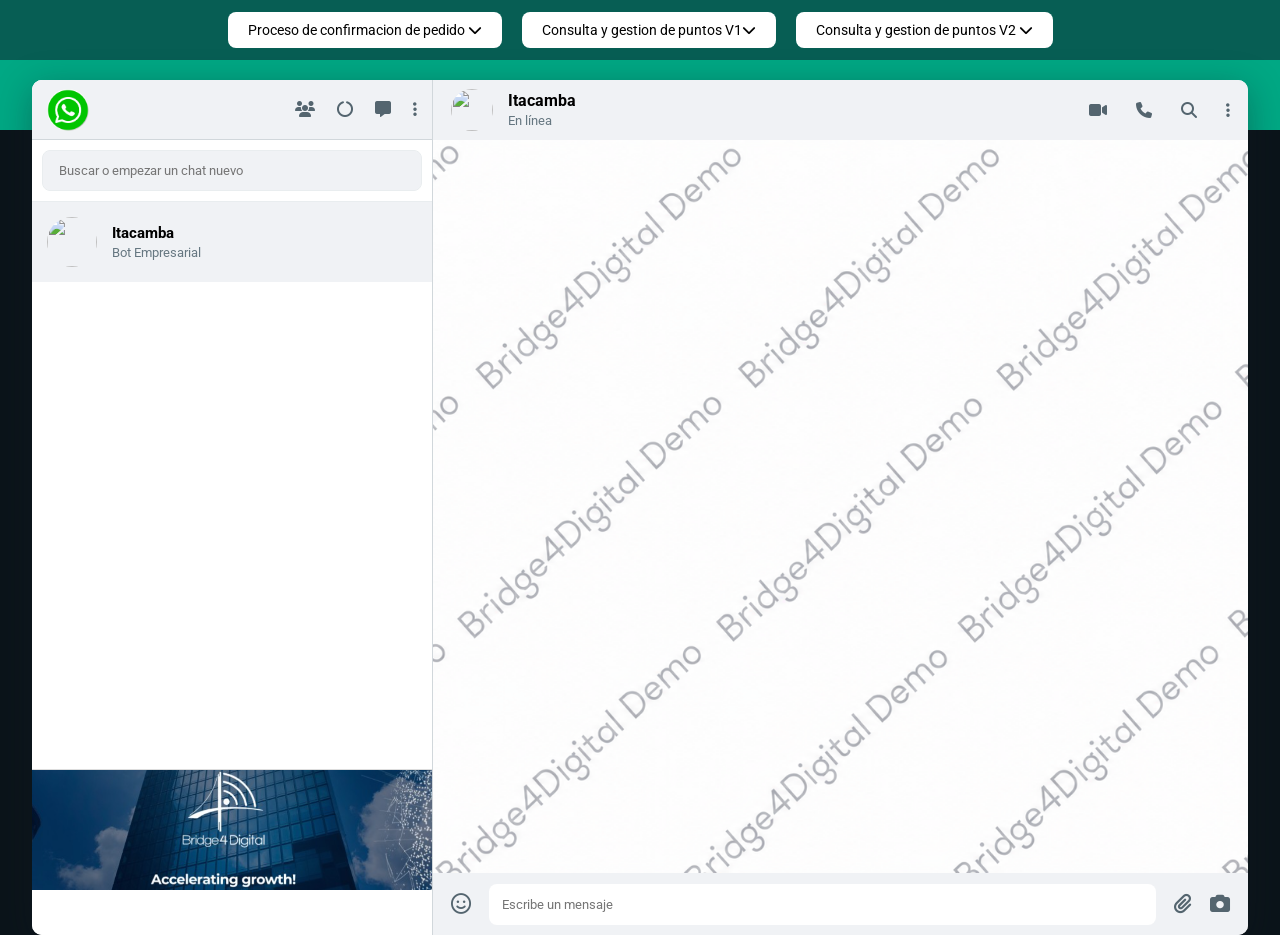
==== demos/itacamba/index.html @ 2198f46e "estableciendo nuevo proyecto" ====
<!DOCTYPE html>
<html lang="es">

<head>
    <meta charset="UTF-8">
    <meta name="viewport" content="width=device-width, initial-scale=1.0">

    <title>Demo WhatsApp - Itacamba</title>

    <link rel="stylesheet" href="style.css">

    <link rel="preconnect" href="https://fonts.googleapis.com">
    <link rel="preconnect" href="https://fonts.gstatic.com" crossorigin>

    <link href="https://fonts.googleapis.com/css2?family=Roboto:wght@300;400;500;700&display=swap"
        rel="stylesheet">

    <link rel="stylesheet"
        href="https://cdnjs.cloudflare.com/ajax/libs/font-awesome/6.7.2/css/all.min.css">
</head>

<body>

<!-- MENÚ DE PROYECTOS -->
<div class="project-menu">

    <div class="project-item">
        <button onclick="toggleProjectMenu('menuFlujo1')">
            Proceso de confirmacion de pedido <i class="fa-solid fa-chevron-down"></i>
        </button>

        <div class="project-dropdown" id="menuFlujo1">

            <button onclick="verFlujo('flujo1')">
                Ver flujo
            </button>

            <button onclick="verProyecto('flujo1')">
                Iniciar demo
            </button>

        </div>
    </div>

    <div class="project-item">

        <button onclick="toggleProjectMenu('menuFlujo2')">
            Consulta y gestion de puntos V1<i class="fa-solid fa-chevron-down"></i>
        </button>


        <div class="project-dropdown" id="menuFlujo2">

            <button onclick="verFlujo('flujo2')">
                Ver flujo
            </button>

            <button onclick="verProyecto('flujo2')">
                Iniciar demo
            </button>

        </div>

    </div>

<div class="project-item">

    <button onclick="toggleProjectMenu('menuFlujo3')">
        Consulta y gestion de puntos V2 <i class="fa-solid fa-chevron-down"></i>
    </button>


    <div class="project-dropdown" id="menuFlujo3">

        <button onclick="verFlujo('flujo3')">
            Ver flujo
        </button>

        <button onclick="verProyecto('flujo3')">
            Iniciar demo
        </button>

    </div>

</div>

</div>

<div class="app">

    <!-- PANEL IZQUIERDO -->

    <aside class="sidebar">

        <div class="sidebar-header">

         <!--   <img src="https://i.pravatar.cc/40" class="avatar">  -->
            <img src="images/wp.png" class="avatar">

            <div class="icons">
                <i class="fa-solid fa-users"></i>
                <i class="fa-solid fa-circle-notch"></i>
                <i class="fa-solid fa-message"></i>
                <i class="fa-solid fa-ellipsis-vertical"></i>
            </div>

        </div>

        <div class="search">

            <input
                type="text"
                placeholder="Buscar o empezar un chat nuevo">

        </div>

        <div class="contact active">

            <img
                src="https://cdn-icons-png.flaticon.com/512/4712/4712109.png">

            <div>

                <h4>Itacamba</h4>

                <span>Bot Empresarial</span>

            </div>

        </div>
        
        <!-- Branding -->
        <div class="sidebar-branding">
          <img src="images/bannerb4d.png" alt="Itacamba">
        </div>
    </aside>

    <!-- PANEL DERECHO -->

    <main class="chat">
        <!-- Vista de flujo -->
        <div class="flow-view" id="flowView">

            <img 
                src="images/Confirmacion%20de%20pedido%20FLUJO1.png" 
                alt="Flujo Itacamba">

        </div>        
        <div class="chat-header">

            <div class="contact-info">

                <img
                    src="https://cdn-icons-png.flaticon.com/512/4712/4712109.png">

                <div>

                    <h3>Itacamba</h3>

                    <span id="status">
                        En línea
                    </span>

                </div>

            </div>

            <div class="header-icons">

                <i class="fa-solid fa-video"></i>

                <i class="fa-solid fa-phone"></i>

                <i class="fa-solid fa-magnifying-glass"></i>

                <i class="fa-solid fa-ellipsis-vertical"></i>

            </div>

        </div>

        <!-- Conversación -->

        <div
            class="messages"
            id="messages">

        </div>

        <!-- Escribiendo -->

        <div
            class="typing"
            id="typing">

            <span></span>
            <span></span>
            <span></span>

        </div>

        <!-- Área inferior -->

        <div class="footer">

            <i class="fa-regular fa-face-smile"></i>

            <input
                type="text"
                placeholder="Escribe un mensaje"
                disabled>

            <i class="fa-solid fa-paperclip"></i>

            <i class="fa-solid fa-camera"></i>

        </div>

    </main>

</div>
   <!-- 
<script src="js/flujos/flujo1.js"></script>
    -->
<script src="js/flujos/flujo1.js"></script>
<script src="js/flujos/flujo2.js"></script>
<script src="js/flujos/flujo3.js"></script>

<script src="js/main.js"></script>
<script src="js/menu.js"></script>

</body>

</html>
---- demos/itacamba/style.css ----
*{
    margin:0;
    padding:0;
    box-sizing:border-box;
    font-family:'Roboto',sans-serif;
}

body{
    background:#0b141a;
    height:100vh;
    overflow:hidden;
}

/* Fondo superior */

body::before{
    content:"";
    position:absolute;
    top:0;
    left:0;
    width:100%;
    height:130px;
    background:#00a884;
    z-index:-1;
}

/* Layout */

.app{
    width:95%;
    height:95vh;
    margin:20px auto;
    background:#ffffff;
    display:flex;
    border-radius:10px;
    overflow:hidden;
    box-shadow:0 8px 35px rgba(17,27,33,.35);
}

/***************************
        SIDEBAR
****************************/

.sidebar{
    width:33%;
    background:#ffffff;
    border-right:1px solid #d1d7db;
    display:flex;
    flex-direction:column;
}

.sidebar-header{
    height:60px;
    background:#f0f2f5;
    display:flex;
    align-items:center;
    justify-content:space-between;
    padding:15px;
    border-bottom:1px solid #d1d7db;
}

.avatar{
    width:42px;
    height:42px;
    border-radius:50%;
}

.icons i{
    margin-left:18px;
    color:#54656f;
    cursor:pointer;
    transition:.2s;
}

.icons i:hover{
    color:#111b21;
}

.search{
    padding:10px;
    background:#ffffff;
    border-bottom:1px solid #e9edef;
}

.search input{

    width:100%;
    padding:12px 16px;

    border:1px solid #e9edef;

    border-radius:8px;

    background:#f0f2f5;

    outline:none;
}

.search input:focus{
    border-color:#00a884;
}

.contact{
    display:flex;
    align-items:center;
    gap:15px;
    padding:15px;
    cursor:pointer;
    transition:.2s;
}

.contact:hover{
    background:#f5f6f6;
}

.contact.active{
    background:#f0f2f5;
}

.contact img{
    width:50px;
    height:50px;
    border-radius:50%;
}

.contact h4{
    font-size:15px;
}

.contact span{
    color:#667781;
    font-size:13px;
}



/***************************
      SIDEBAR BRANDING
****************************/

.sidebar-branding{
    margin-top: auto;
    margin-bottom: 45px;
    padding:0;
    border-top:1px solid #ddd;
    background:#fff;
}

.sidebar-branding img{
    display:block;
    width:100%;
    height:auto;
}


/***************************
          CHAT
****************************/

.chat{

    flex:1;

    display:flex;
    flex-direction:column;

}

/* Header */

.chat-header{

    height:60px;

    background:#f0f2f5;

    display:flex;

    justify-content:space-between;

    align-items:center;

    padding:0 18px;

}

.contact-info{

    display:flex;
    align-items:center;
    gap:15px;

}

.contact-info img{

    width:42px;
    height:42px;
    border-radius:50%;

}

.contact-info h3{

    font-size:16px;

}

.contact-info span{

    color:#667781;
    font-size:13px;

}

.header-icons i{

    margin-left:25px;
    color:#54656f;
    cursor:pointer;

}

/***************************
      MENSAJES
****************************/

.messages{

    flex:1;
    overflow-y:auto;
    padding:30px;

    background-image: url("images/fondo.png");
    background-repeat: no-repeat;
    background-position: center;
    background-size: cover;
}

/* Scroll */

.messages::-webkit-scrollbar{
    width:8px;
}

.messages::-webkit-scrollbar-thumb{
    background:#bbb;
}

/***************************
      BURBUJAS
****************************/

.message{

    max-width:70%;

    margin-bottom:12px;

    animation:fade .35s ease;

}

.bot{

    display:flex;

    justify-content:flex-start;

}

.user{

    display:flex;

    justify-content:flex-end;

}

.bubble{

    position:relative;

    padding:10px 14px;

    border-radius:10px;

    line-height:1.5;

    font-size:14px;

    box-shadow:0 1px 1px rgba(0,0,0,.08);

}

.bot .bubble{
    background:#fff;
    border:1px solid #d1d7db;
}

.user .bubble{
    background:#d9fdd3;
    border:1px solid #9fd39a;
}

.time{

    display:block;

    text-align:right;

    margin-top:6px;

    font-size:11px;

    color:#667781;

}

/***************************
        BOTONES
****************************/

.buttons{

    margin-top:12px;

    display:flex;

    gap:10px;

    flex-wrap:wrap;

}

.buttons button{

    background:white;

    border:1px solid #00a884;

    color:#00a884;

    padding:9px 18px;

    border-radius:30px;

    cursor:pointer;

    transition:.25s;

    font-size:14px;

}

.buttons button:hover{

    background:#00a884;
    color:white;

}

/***************************
        TYPING
****************************/

.typing{

    display:none;

    padding:15px 30px;

}

.typing span{

    width:8px;
    height:8px;

    background:#999;

    border-radius:50%;

    display:inline-block;

    margin-right:5px;

    animation:typing 1s infinite;

}

.typing span:nth-child(2){
    animation-delay:.2s;
}

.typing span:nth-child(3){
    animation-delay:.4s;
}

/***************************
        FOOTER
****************************/

.footer{

    height:62px;

    background:#f0f2f5;

    display:flex;

    align-items:center;

    gap:18px;

    padding:0 18px;

}

.footer input{

    flex:1;

    border:none;

    outline:none;

    padding:13px;

    border-radius:8px;

    background:white;

}

.footer i{

    color:#54656f;

    font-size:20px;

    cursor:pointer;

}

/***************************
      ANIMACIONES
****************************/

@keyframes fade{

    from{
        opacity:0;
        transform:translateY(12px);
    }

    to{
        opacity:1;
        transform:translateY(0);
    }

}

@keyframes typing{

    0%{
        transform:translateY(0);
        opacity:.4;
    }

    50%{
        transform:translateY(-5px);
        opacity:1;
    }

    100%{
        transform:translateY(0);
        opacity:.4;
    }

}

/***************************
      RESPONSIVE
****************************/

@media(max-width:900px){

.sidebar{

    display:none;

}

.app{

    width:100%;
    height:100vh;
    margin:0;
    border-radius:0;

}

.message{

    max-width:90%;

}

}

.project-menu{

    height:60px;
    background:#075e54;

    display:flex;
    justify-content:center;
    align-items:center;

    gap:20px;

}


.project-item{
    position:relative;
}


.project-item > button{

    background:white;
    border:none;

    padding:10px 20px;

    border-radius:8px;

    cursor:pointer;

    font-size:14px;

}


.project-dropdown{

    display:none;

    position:absolute;

    top:45px;

    left:0;

    background:white;

    width:160px;

    border-radius:8px;

    box-shadow:0 3px 10px rgba(0,0,0,.2);

    overflow:hidden;

    z-index:1000;

}


.project-dropdown button{

    width:100%;

    padding:12px;

    border:none;

    background:white;

    cursor:pointer;

    text-align:left;

}


.project-dropdown button:hover{

    background:#eee;

}

.flow-view{

    display:none;

    width:100%;
    height:100%;

    justify-content:center;
    align-items:center;

    background:#efeae2;

    overflow:auto;

}


.flow-view img{
cursor: zoom-in;
    max-width:90%;
    max-height:90%;

    object-fit:contain;

        cursor: zoom-in;
    transition: .3s;

}


.flow-view.expandido{
    position: fixed;
    inset: 0;
    background: rgba(0,0,0,.9);
    overflow: auto;
    z-index: 9999;
    display: flex;
    justify-content: center;
    align-items: flex-start;
    padding: 40px;
}

.flow-view.expandido img{
    max-width: none;
    max-height: none;
    width: 1800px; /* o el tamaño que quieras */
}
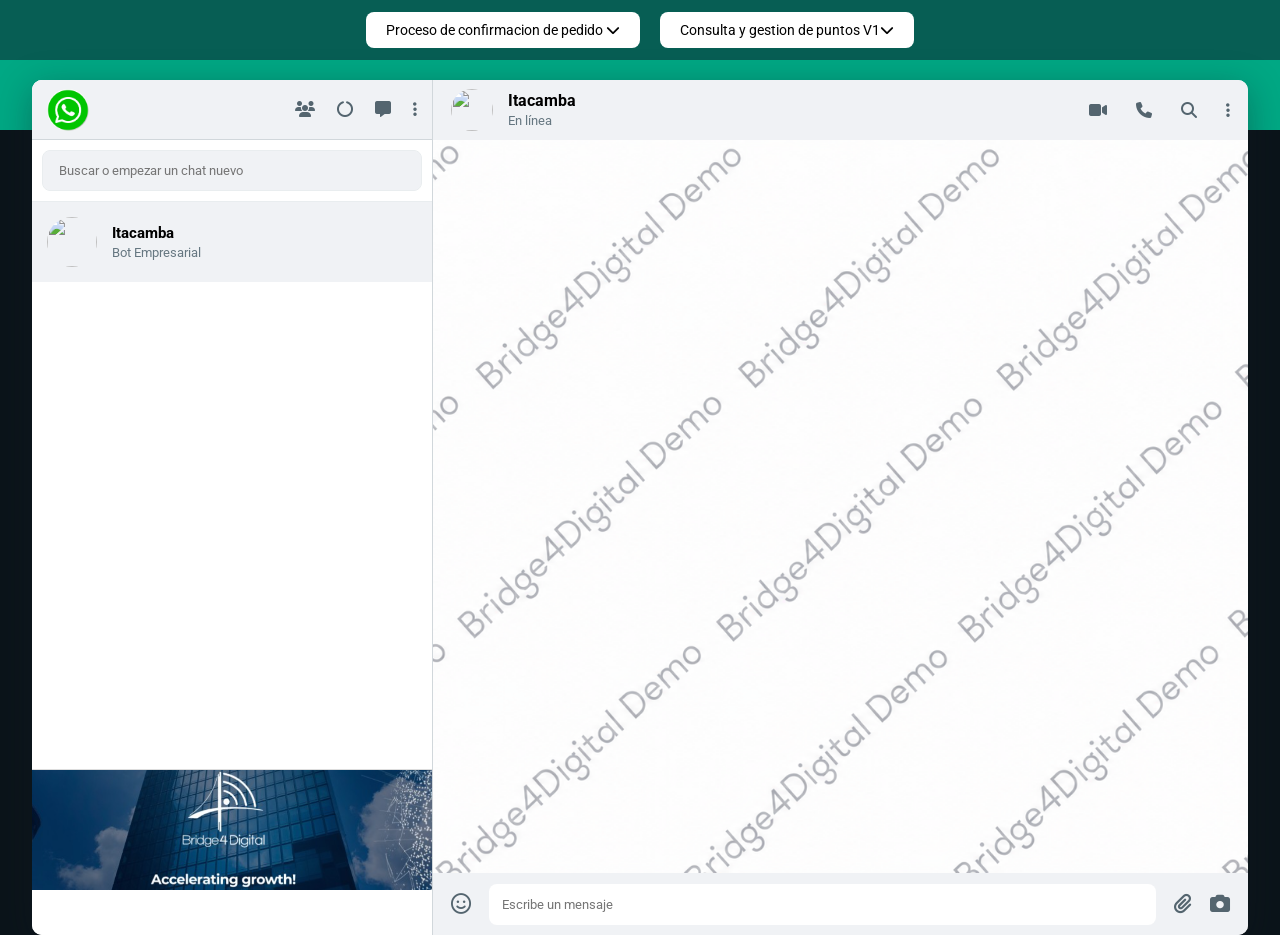
==== commit 2bebb8be: "ocultar consulta v2" ====
--- a/demos/itacamba/index.html
+++ b/demos/itacamba/index.html
@@ -63,7 +63,7 @@
 
     </div>
 
-<div class="project-item">
+<div class="project-item" style="display:none">
 
     <button onclick="toggleProjectMenu('menuFlujo3')">
         Consulta y gestion de puntos V2 <i class="fa-solid fa-chevron-down"></i>
